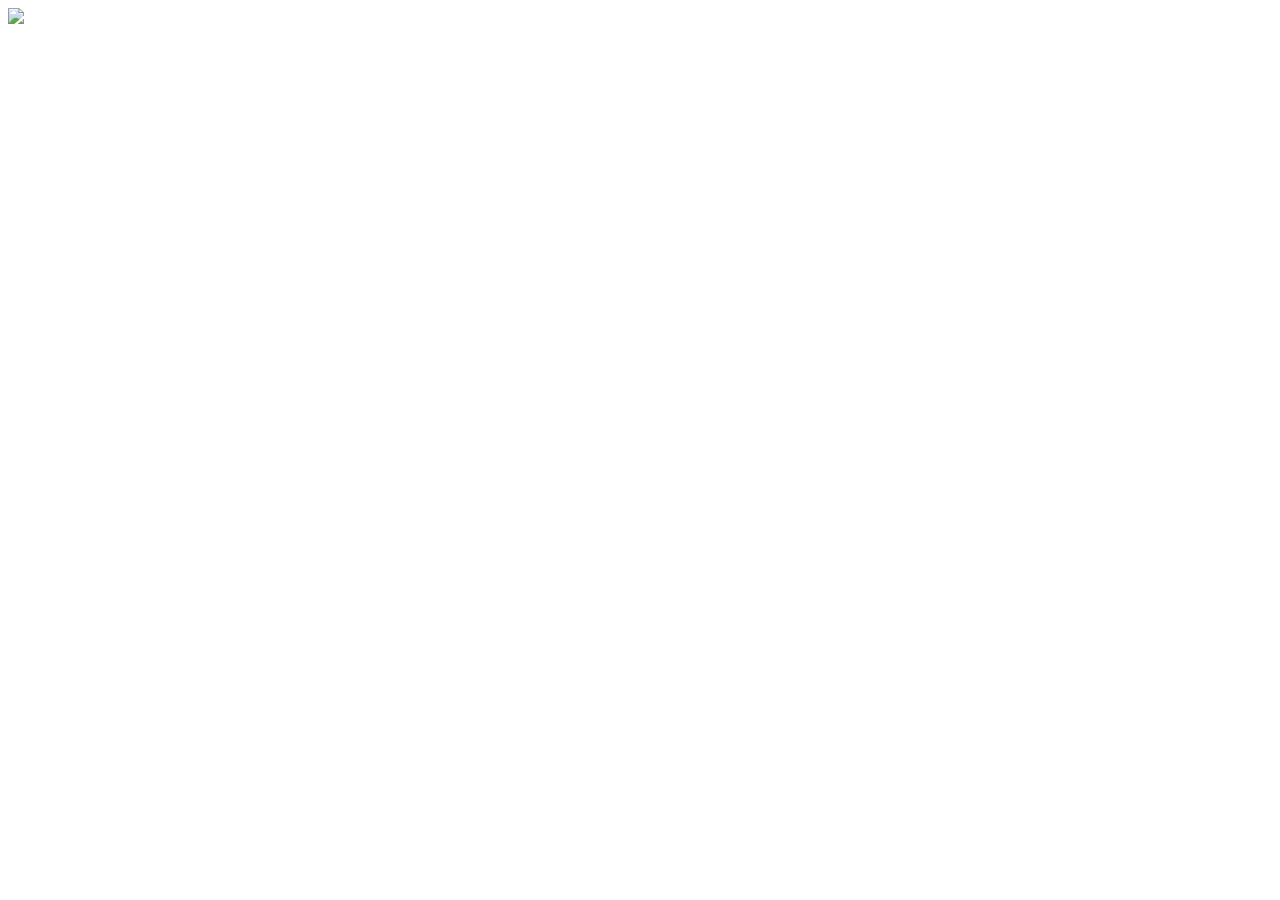
==== index.html @ 3b024243 "first commit" ====
<!doctype html>
<html lang="en">
  <head>
    <!-- Required meta tags -->
    <meta charset="utf-8">
    <meta name="viewport" content="width=device-width, initial-scale=1">

    <!-- Bootstrap CSS -->
    <link href="https://cdn.jsdelivr.net/npm/bootstrap@5.1.3/dist/css/bootstrap.min.css" rel="stylesheet" integrity="sha384-1BmE4kWBq78iYhFldvKuhfTAU6auU8tT94WrHftjDbrCEXSU1oBoqyl2QvZ6jIW3" crossorigin="anonymous">
    <link rel="stylesheet" type="text/css" href="css/style.css">

    <title> Nur Maulidiyah Portofolio</title>
  </head>
  <body>

  <!-- jumbotron -->
  <div class="jumbotron">
    
<img src="img/gambarku.jpg" class="img-circle">

  </div>

  <!-- akhir jumbotron -->

    <!-- Optional JavaScript; choose one of the two! -->

    <!-- Option 1: Bootstrap Bundle with Popper -->
    <script src="https://cdn.jsdelivr.net/npm/bootstrap@5.1.3/dist/js/bootstrap.bundle.min.js" integrity="sha384-ka7Sk0Gln4gmtz2MlQnikT1wXgYsOg+OMhuP+IlRH9sENBO0LRn5q+8nbTov4+1p" crossorigin="anonymous"></script>


    <!-- Option 2: Separate Popper and Bootstrap JS -->
    <!--
    <script src="https://cdn.jsdelivr.net/npm/@popperjs/core@2.10.2/dist/umd/popper.min.js" integrity="sha384-7+zCNj/IqJ95wo16oMtfsKbZ9ccEh31eOz1HGyDuCQ6wgnyJNSYdrPa03rtR1zdB" crossorigin="anonymous"></script>
    <script src="https://cdn.jsdelivr.net/npm/bootstrap@5.1.3/dist/js/bootstrap.min.js" integrity="sha384-QJHtvGhmr9XOIpI6YVutG+2QOK9T+ZnN4kzFN1RtK3zEFEIsxhlmWl5/YESvpZ13" crossorigin="anonymous"></script>
    -->
  </body>
</html>
---- css/style.css ----
h1{
	text-align: center;
}
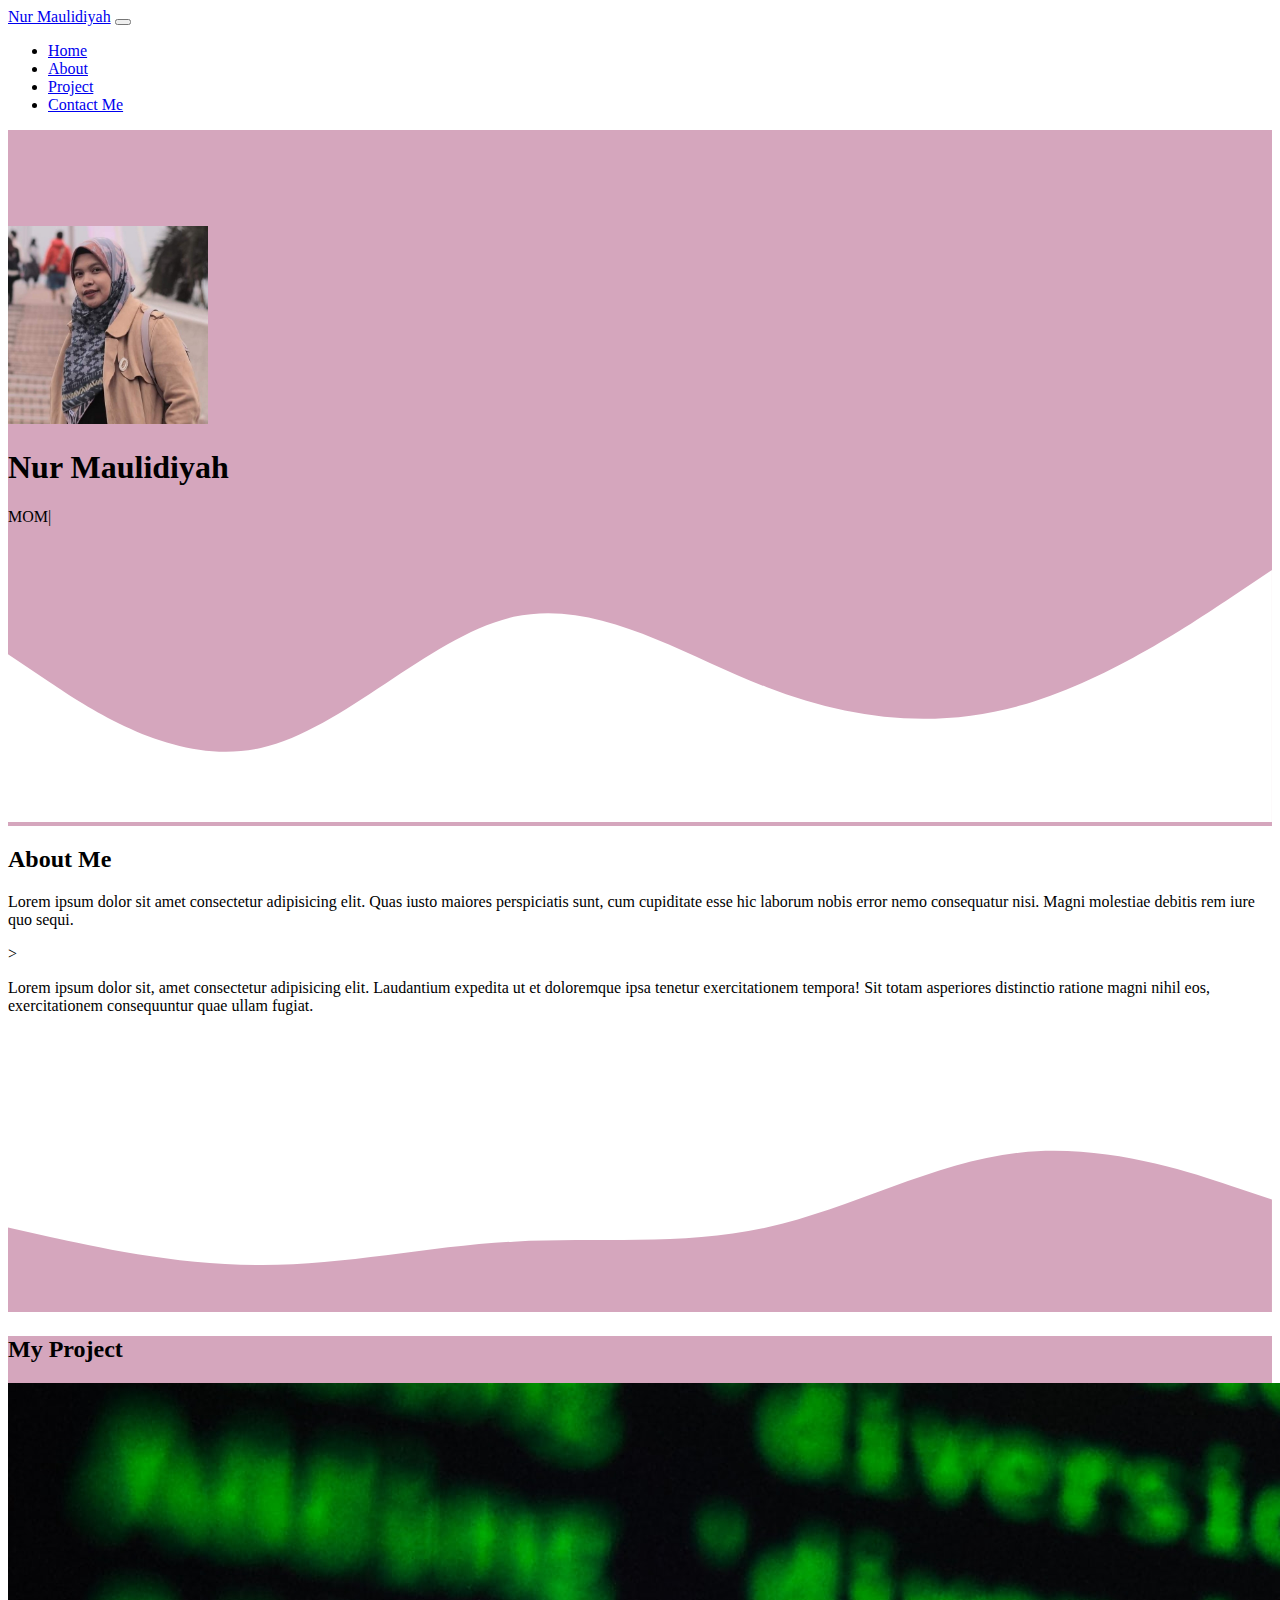
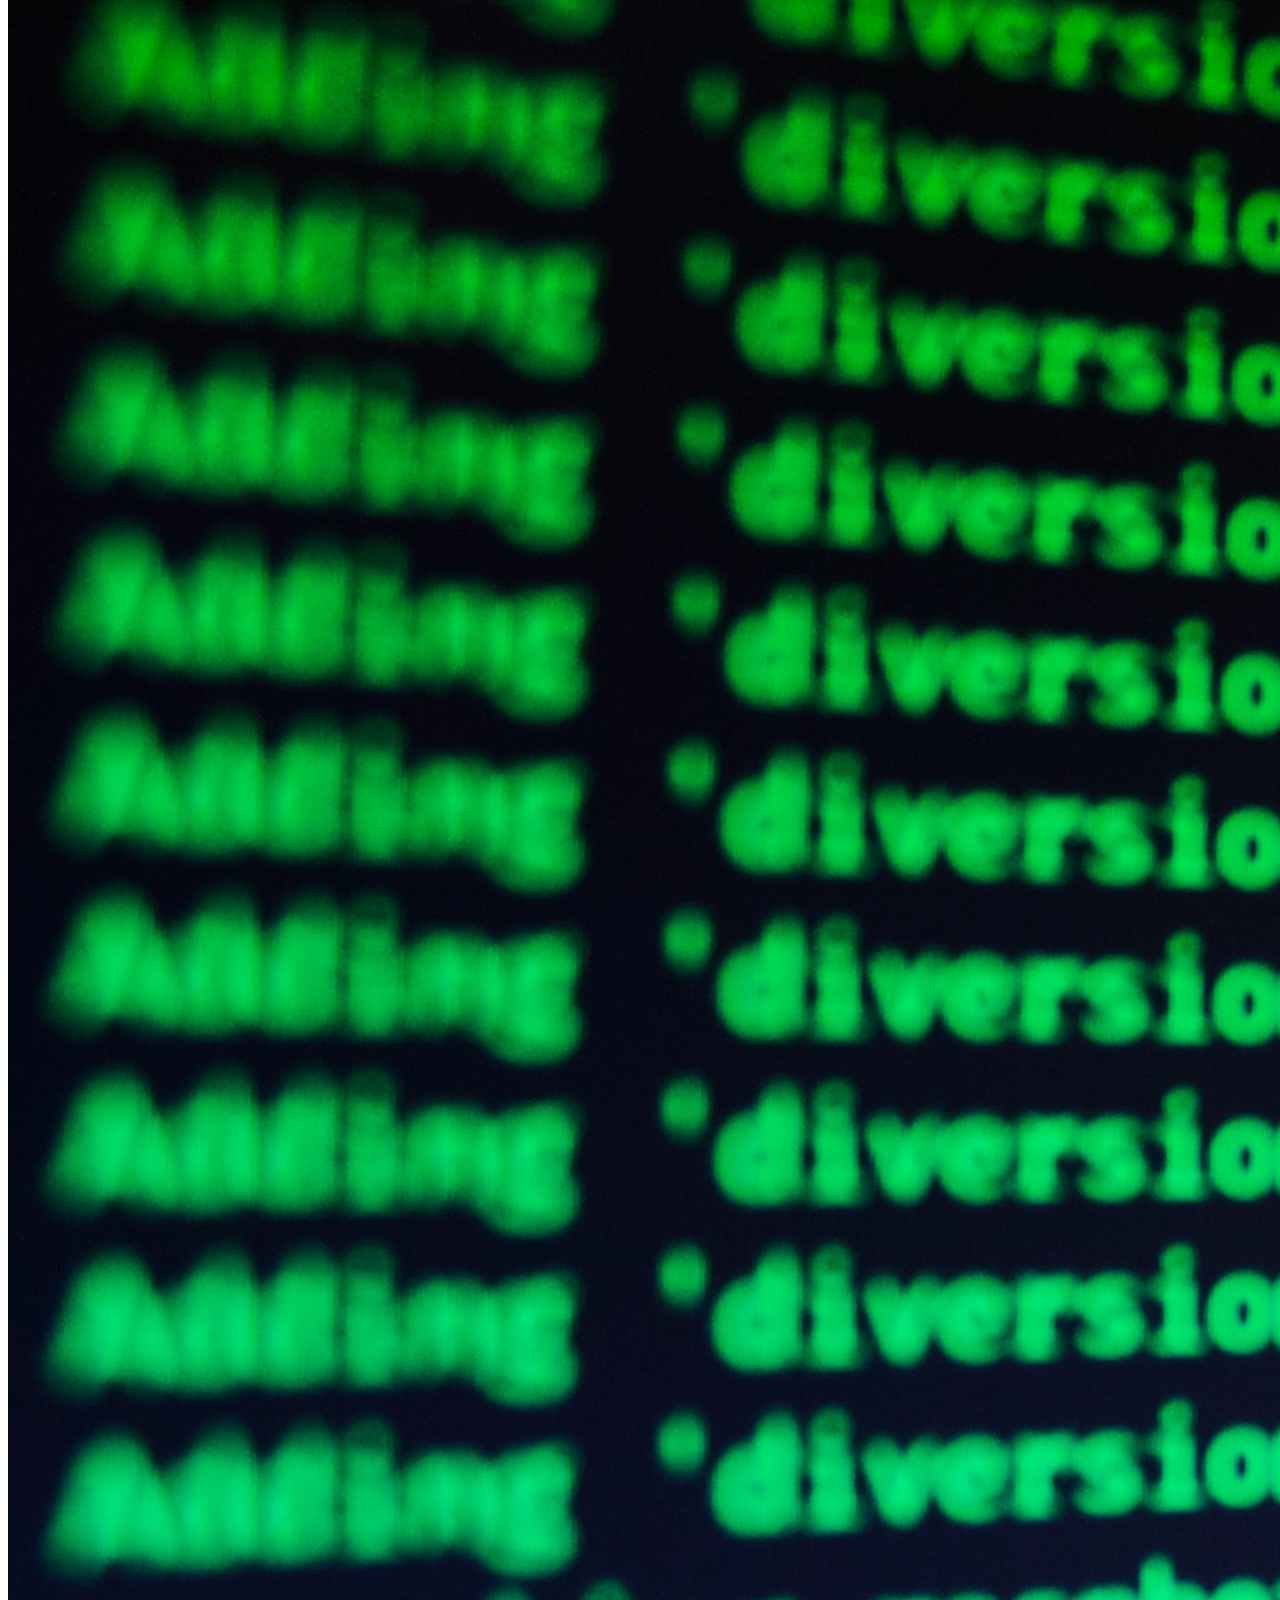
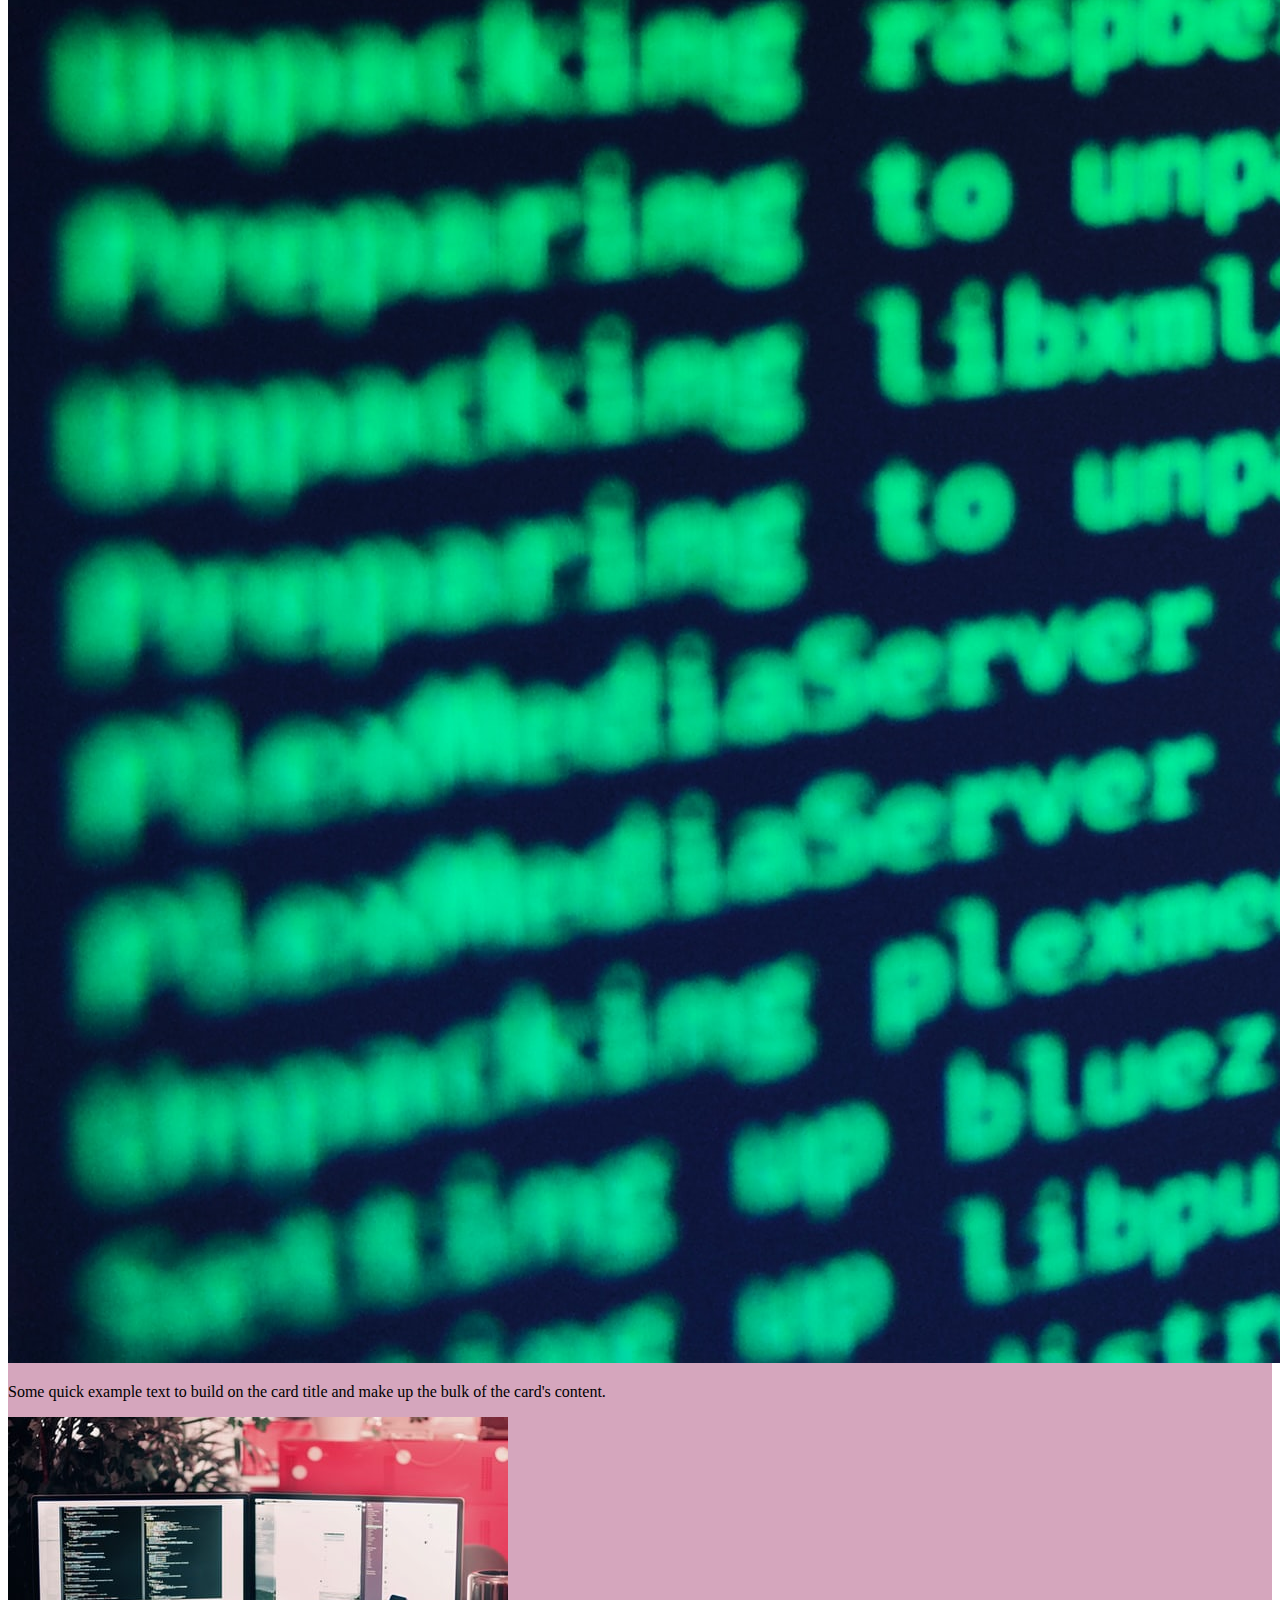
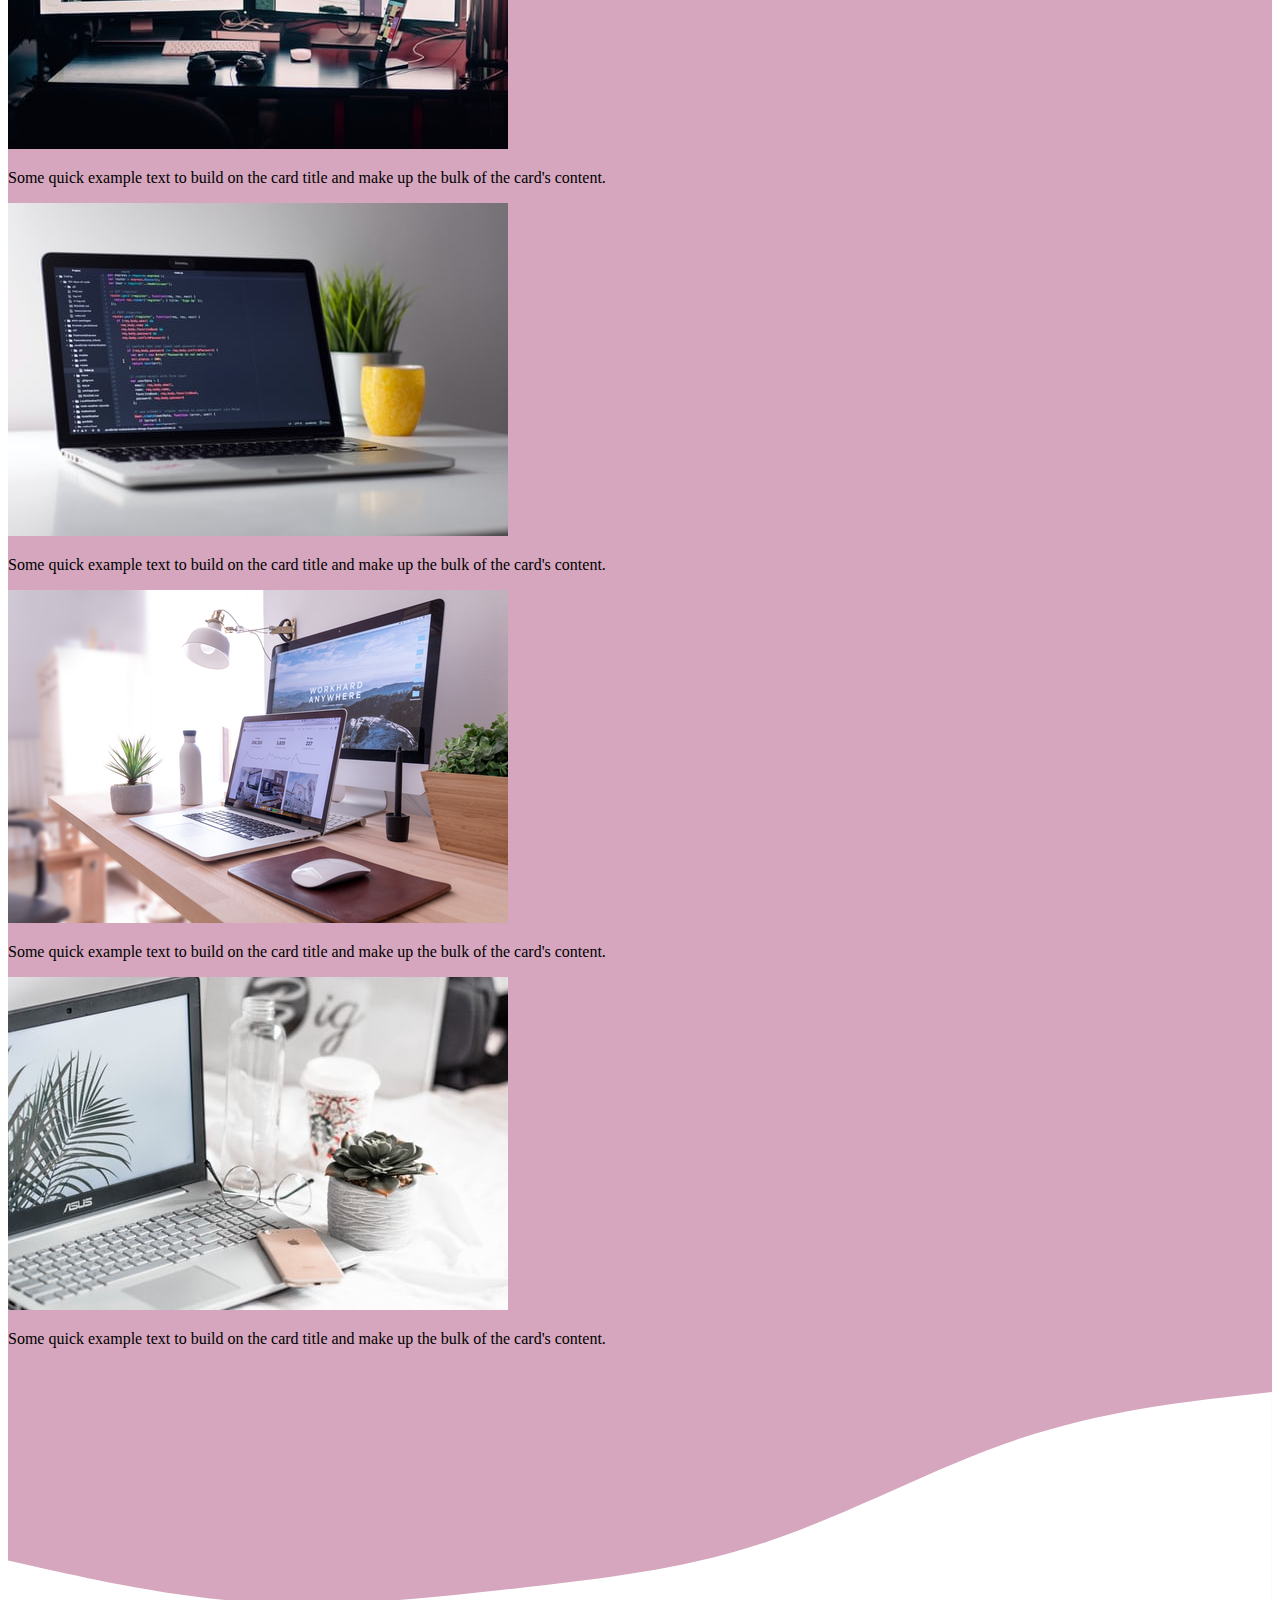
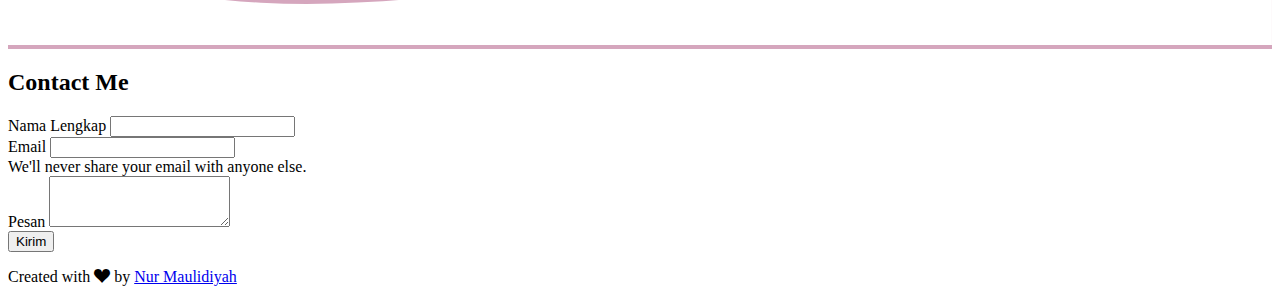
==== commit 1307e290: "Add files via upload" ====
--- a/index.html
+++ b/index.html
@@ -1,37 +1,196 @@
-<!doctype html>
-<html lang="en">
-  <head>
-    <!-- Required meta tags -->
-    <meta charset="utf-8">
-    <meta name="viewport" content="width=device-width, initial-scale=1">
-
-    <!-- Bootstrap CSS -->
-    <link href="https://cdn.jsdelivr.net/npm/bootstrap@5.1.3/dist/css/bootstrap.min.css" rel="stylesheet" integrity="sha384-1BmE4kWBq78iYhFldvKuhfTAU6auU8tT94WrHftjDbrCEXSU1oBoqyl2QvZ6jIW3" crossorigin="anonymous">
-    <link rel="stylesheet" type="text/css" href="css/style.css">
-
-    <title> Nur Maulidiyah Portofolio</title>
-  </head>
-  <body>
-
-  <!-- jumbotron -->
-  <div class="jumbotron">
-    
-<img src="img/gambarku.jpg" class="img-circle">
-
-  </div>
-
-  <!-- akhir jumbotron -->
-
-    <!-- Optional JavaScript; choose one of the two! -->
-
-    <!-- Option 1: Bootstrap Bundle with Popper -->
-    <script src="https://cdn.jsdelivr.net/npm/bootstrap@5.1.3/dist/js/bootstrap.bundle.min.js" integrity="sha384-ka7Sk0Gln4gmtz2MlQnikT1wXgYsOg+OMhuP+IlRH9sENBO0LRn5q+8nbTov4+1p" crossorigin="anonymous"></script>
-
-
-    <!-- Option 2: Separate Popper and Bootstrap JS -->
-    <!--
-    <script src="https://cdn.jsdelivr.net/npm/@popperjs/core@2.10.2/dist/umd/popper.min.js" integrity="sha384-7+zCNj/IqJ95wo16oMtfsKbZ9ccEh31eOz1HGyDuCQ6wgnyJNSYdrPa03rtR1zdB" crossorigin="anonymous"></script>
-    <script src="https://cdn.jsdelivr.net/npm/bootstrap@5.1.3/dist/js/bootstrap.min.js" integrity="sha384-QJHtvGhmr9XOIpI6YVutG+2QOK9T+ZnN4kzFN1RtK3zEFEIsxhlmWl5/YESvpZ13" crossorigin="anonymous"></script>
-    -->
-  </body>
-</html>
+<!DOCTYPE html>
+<html lang="en">
+  <head>
+    <!-- Required meta tags -->
+    <meta charset="utf-8" />
+    <meta name="viewport" content="width=device-width, initial-scale=1" />
+
+    <!-- Bootstrap CSS -->
+    <link href="https://cdn.jsdelivr.net/npm/bootstrap@5.1.3/dist/css/bootstrap.min.css" rel="stylesheet" integrity="sha384-1BmE4kWBq78iYhFldvKuhfTAU6auU8tT94WrHftjDbrCEXSU1oBoqyl2QvZ6jIW3" crossorigin="anonymous" />
+    
+    <!-- Bootsrap ICON -->
+
+    <link rel="stylesheet" href="https://cdn.jsdelivr.net/npm/bootstrap-icons@1.7.1/font/bootstrap-icons.css">
+    <!-- Akhir Bootsrap Icon -->
+    <!-- my CSS -->
+    <link rel="stylesheet" href="style.css" />
+    <title>Nur Maulidiyah |my Portfolio</title>
+  </head>
+  <body id="home">
+    <!-- navbar -->
+    <nav class="navbar navbar-expand-lg navbar-light bg-light fixed-top">
+      <div class="container">
+        <a class="navbar-brand" href="#">Nur Maulidiyah</a>
+        <button class="navbar-toggler" type="button" data-bs-toggle="collapse" data-bs-target="#navbarNav" aria-controls="navbarNav" aria-expanded="false" aria-label="Toggle navigation">
+          <span class="navbar-toggler-icon"></span>
+        </button>
+        <div class="collapse navbar-collapse" id="navbarNav">
+          <ul class="navbar-nav ms-auto">
+            <li class="nav-item">
+              <a class="nav-link active" aria-current="page" href="#home">Home</a>
+            </li>
+            <li class="nav-item">
+              <a class="nav-link" href="#about">About </a>
+            </li>
+            <li class="nav-item">
+              <a class="nav-link" href="#Project">Project</a>
+            </li>
+            <li class="nav-item">
+              <a class="nav-link"href="#contact">Contact Me</a>
+            </li>
+          </ul>
+        </div>
+      </div>
+    </nav>
+
+    <!-- akhir navbar -->
+    <!-- Jumbotron -->
+    <div class="jumbotron text-center">
+      <img src="img/lidya.jpg" alt=" nur Maulidiyah" width="200" class="rounded-circle img-thumbnail" />
+      <h1 class="display-4">Nur Maulidiyah</h1>
+      <p class="lead">MOM|</p>
+      <svg xmlns="http://www.w3.org/2000/svg" viewBox="0 0 1440 320">
+        <path
+          fill="#ffffff"
+          fill-opacity="1"
+          d="M0,128L48,160C96,192,192,256,288,234.7C384,213,480,107,576,85.3C672,64,768,128,864,165.3C960,203,1056,213,1152,186.7C1248,160,1344,96,1392,64L1440,32L1440,320L1392,320C1344,320,1248,320,1152,320C1056,320,960,320,864,320C768,320,672,320,576,320C480,320,384,320,288,320C192,320,96,320,48,320L0,320Z"
+        ></path>
+      </svg>
+    </div>
+    <!-- akhir jumbotron -->
+
+    <!-- about -->
+    <section id="about">
+      <div class="container">
+        <div class="ROW text-center mb-3">
+          <div class=" col-md-4"></div>
+          <h2>About Me</h2>
+        </div>
+
+        <div class="row justify-content-center fs-5 text-center">
+          <div class="col-md-4">
+            <p>Lorem ipsum dolor sit amet consectetur adipisicing elit. Quas iusto maiores perspiciatis sunt, cum cupiditate esse hic laborum nobis error nemo consequatur nisi. Magni molestiae debitis rem iure quo sequi.</p>
+            >
+          </div>
+          <div class="col-4">
+            <p>
+              Lorem ipsum dolor sit, amet consectetur adipisicing elit. Laudantium expedita ut et doloremque ipsa tenetur exercitationem tempora! Sit totam asperiores distinctio ratione magni nihil eos, exercitationem consequuntur quae
+              ullam fugiat.
+            </p>
+          </div>
+        </div>
+      </div>
+
+      <svg xmlns="http://www.w3.org/2000/svg" viewBox="0 0 1440 320">
+        <path
+          fill="#D5A6BD"
+          fill-opacity="1"
+          d="M0,224L48,234.7C96,245,192,267,288,266.7C384,267,480,245,576,240C672,235,768,245,864,224C960,203,1056,149,1152,138.7C1248,128,1344,160,1392,176L1440,192L1440,320L1392,320C1344,320,1248,320,1152,320C1056,320,960,320,864,320C768,320,672,320,576,320C480,320,384,320,288,320C192,320,96,320,48,320L0,320Z"
+        ></path>
+      </svg>
+    </section>
+    <!-- akhir about  -->
+
+    <!-- projects -->
+    <section id="Project">
+      <div class="container">
+        <div class="row text-center mb-3">
+          <div class="col"></div>
+            <h2>My Project</h2>
+          </div>
+        </div>
+        <div class="row justify-content-center">
+          <div class="col-md-4 mb-3">
+            <div class="card">
+              <img src="img/1.jpg" class="card-img-top" alt="PROJECT1" />
+              <div class="card-body">
+                <p class="card-text">Some quick example text to build on the card title and make up the bulk of the card's content.</p>
+              </div>
+            </div>
+          </div>
+          <div class="col-md-4 mb-3">
+            <div class="card">
+              <img src="img/2.jpg" class="card-img-top" alt="PROJECT1" />
+              <div class="card-body">
+                <p class="card-text">Some quick example text to build on the card title and make up the bulk of the card's content.</p>
+              </div>
+            </div>
+          </div>
+          <div class="col-md-4  mb-3">
+            <div class="card">
+              <img src="img/3.jpg" class="card-img-top" alt="PROJECT1" />
+              <div class="card-body">
+                <p class="card-text">Some quick example text to build on the card title and make up the bulk of the card's content.</p>
+              </div>
+            </div>
+          </div>
+          <div class="col-md-4  mb-3">
+            <div class="card">
+              <img src="img/4.png" class="card-img-top" alt="PROJECT1" />
+              <div class="card-body">
+                <p class="card-text">Some quick example text to build on the card title and make up the bulk of the card's content.</p>
+              </div>
+            </div>
+          </div>
+          <div class="col-md-4  mb-3">
+            <div class="card">
+              <img src="img/5.jpg" class="card-img-top" alt="PROJECT1" />
+              <div class="card-body">
+                <p class="card-text">Some quick example text to build on the card title and make up the bulk of the card's content.</p>
+              </div>
+            </div>
+          </div>
+        </div>
+      </div>
+      <svg xmlns="http://www.w3.org/2000/svg" viewBox="0 0 1440 320"><path fill="#ffff" fill-opacity="1" d="M0,224L48,234.7C96,245,192,267,288,272C384,277,480,267,576,256C672,245,768,235,864,202.7C960,171,1056,117,1152,85.3C1248,53,1344,43,1392,37.3L1440,32L1440,320L1392,320C1344,320,1248,320,1152,320C1056,320,960,320,864,320C768,320,672,320,576,320C480,320,384,320,288,320C192,320,96,320,48,320L0,320Z"></path></svg>
+    </section>
+
+    <!-- Akhir project -->
+
+    <!-- Contact -->
+    <section id="contact">
+<div class="container">
+  <div class="row text-center">
+    <div class="col">
+      <h2> Contact Me </h2>
+    </div>
+  </div>
+
+  <div class="row justify-content-center">
+    <div class="col-md-8">
+      <form>
+        <div class="mb-3">
+          <label for="name" class="form-label">Nama Lengkap</label>
+          <input type="text" class="form-control" id="name" aria-describedby="emailHelp">
+          
+        </div>
+        <div class="mb-3">
+          <label for="exampleInputEmail1" class="form-label">Email</label>
+          <input type="email" class="form-control" id="exampleInputEmail1" aria-describedby="emailHelp">
+          <div id="emailHelp" class="form-text">We'll never share your email with anyone else.</div>
+        </div>
+
+        <div class="mb-3">
+          <label for="pesan" class="form-label">Pesan</label>
+          <textarea class="form-control" id="pesan" rows="3"></textarea>
+        </div>
+      
+        <button type="submit" class="btn btn-primary">Kirim</button>
+      </form>
+    </div>
+  </div>
+</div>
+
+    </section>
+    <!-- Akhir Contact -->
+
+    <!-- Footer -->
+    <footer class="bg-light text-center">
+
+      <P> Created with <i class="bi bi-suit-heart-fill text-danger"></i> by <a href="https://www.instagram.com/lidyanurmaulid/?hl=id" class="fw-bold">Nur Maulidiyah</a></P>
+    </footer>
+    <!-- Akhir Footer -->
+    <!-- Option 1: Bootstrap Bundle with Popper -->
+    <script src="https://cdn.jsdelivr.net/npm/bootstrap@5.1.3/dist/js/bootstrap.bundle.min.js" integrity="sha384-ka7Sk0Gln4gmtz2MlQnikT1wXgYsOg+OMhuP+IlRH9sENBO0LRn5q+8nbTov4+1p" crossorigin="anonymous"></script>
+  </body>
+</html>
--- a/style.css
+++ b/style.css
@@ -0,0 +1,16 @@
+body {
+  min-height: 3000px;
+}
+
+.jumbotron {
+  padding-top: 6rem;
+  background-color: #d5a6bd;
+}
+
+#Project {
+  background-color: #d5a6bd;
+}
+section {
+  /* padding-top: 5rem; */
+  scroll-margin-top: 60px;
+}
